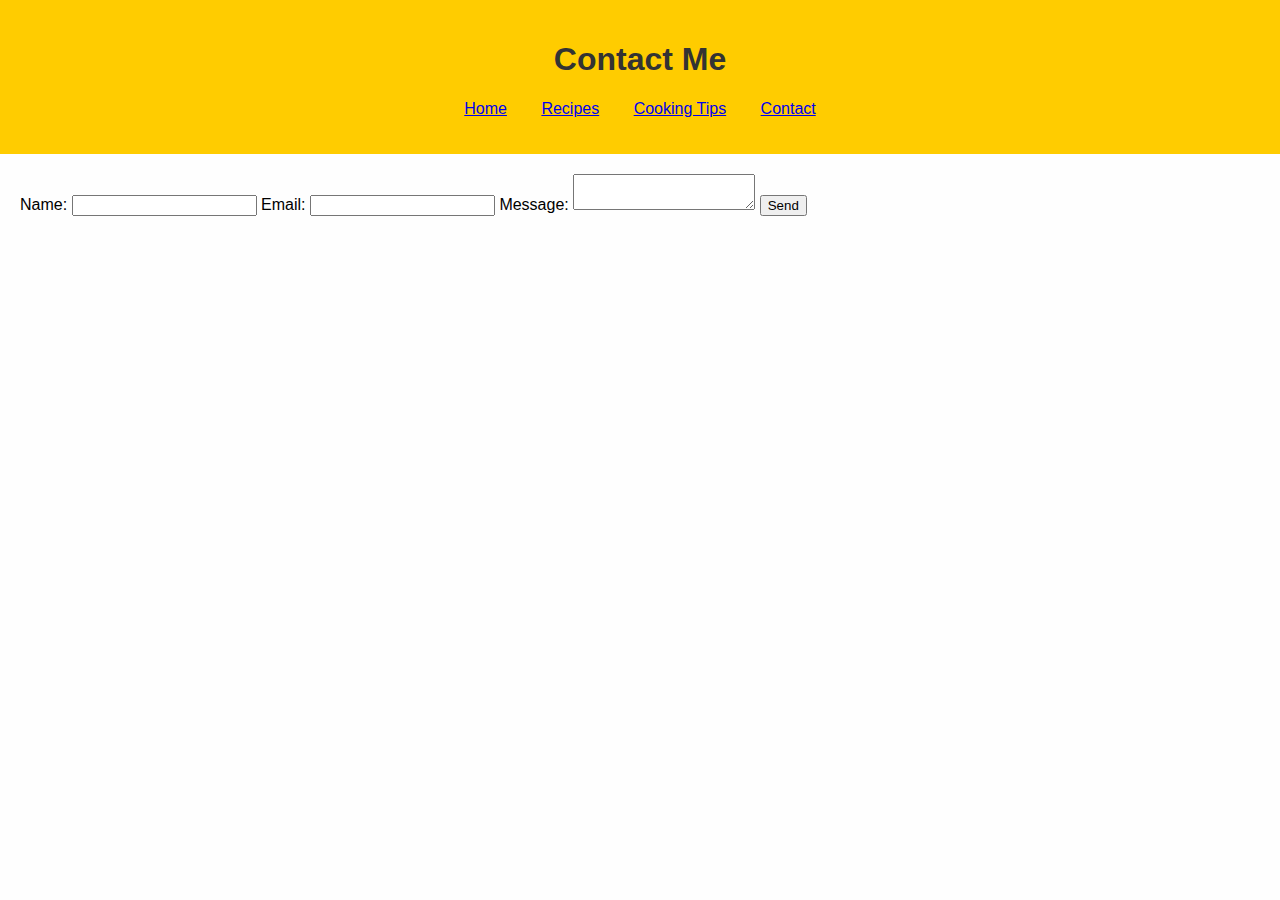
==== contacts.html @ b38da7ed "Add files via upload" ====
<!DOCTYPE html>
<html lang="en">
<head>
    <meta charset="UTF-8">
    <meta name="viewport" content="width=device-width, initial-scale=1.0">
    <link rel="stylesheet" href="styles.css">
    <title>Contact</title>
</head>
<body>
    <header>
        <h1>Contact Me</h1>
        <nav>
            <ul>
                <li><a href="index.html">Home</a></li>
                <li><a href="recipes.html">Recipes</a></li>
                <li><a href="tips.html">Cooking Tips</a></li>
                <li><a href="contact.html">Contact</a></li>
            </ul>
        </nav>
    </header>
    <main>
        <form id="contactForm">
            <label for="name">Name:</label>
            <input type="text" id="name" required>
            
            <label for="email">Email:</label>
            <input type="email" id="email" required>
            
            <label for="message">Message:</label>
            <textarea id="message" required></textarea>
            
            <button type="submit">Send</button>
        </form>
    </main>
	<script src="scripts.js"></script>
</body>
</html>
---- styles.css ----
body {
    font-family: Arial, sans-serif;
    margin: 0;
    padding: 0;
    background-color: #fefefe;
}

header {
    background-color: #ffcc00;
    color: #333;
    padding: 20px;
    text-align: center;
}

nav ul {
    list-style: none;
    padding: 0;
}

nav ul li {
    display: inline;
    margin: 0 15px;
}

main {
    padding: 20px;
}

table {
    width: 100%;
    border-collapse: collapse;
}

table, th, td {
    border: 1px solid #ccc;
}

th, td {
    padding: 10px;
    text-align: left;
}

footer {
    text-align: center;
    padding: 20px;
    background-color: #ffcc00;
    color: #333;
    position: relative;
    bottom: 0;
    width: 100%;
}
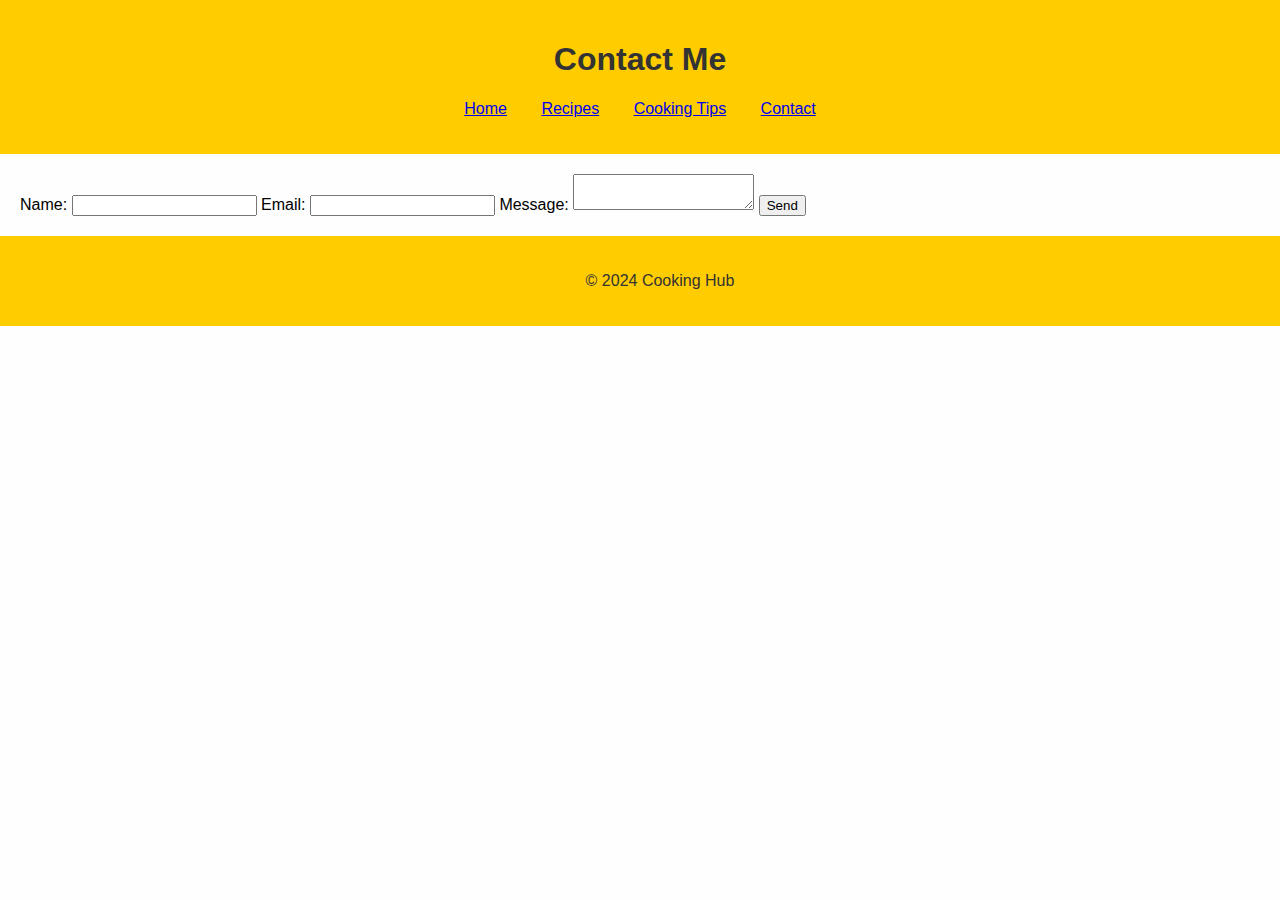
==== commit 34e7fbbc: "Update contacts.html" ====
--- a/contacts.html
+++ b/contacts.html
@@ -14,7 +14,7 @@
                 <li><a href="index.html">Home</a></li>
                 <li><a href="recipes.html">Recipes</a></li>
                 <li><a href="tips.html">Cooking Tips</a></li>
-                <li><a href="contact.html">Contact</a></li>
+                <li><a href="contacts.html">Contact</a></li>
             </ul>
         </nav>
     </header>
@@ -32,6 +32,9 @@
             <button type="submit">Send</button>
         </form>
     </main>
+	 <footer>
+        <p>&copy; 2024 Cooking Hub</p>
+    </footer>
 	<script src="scripts.js"></script>
 </body>
 </html>
